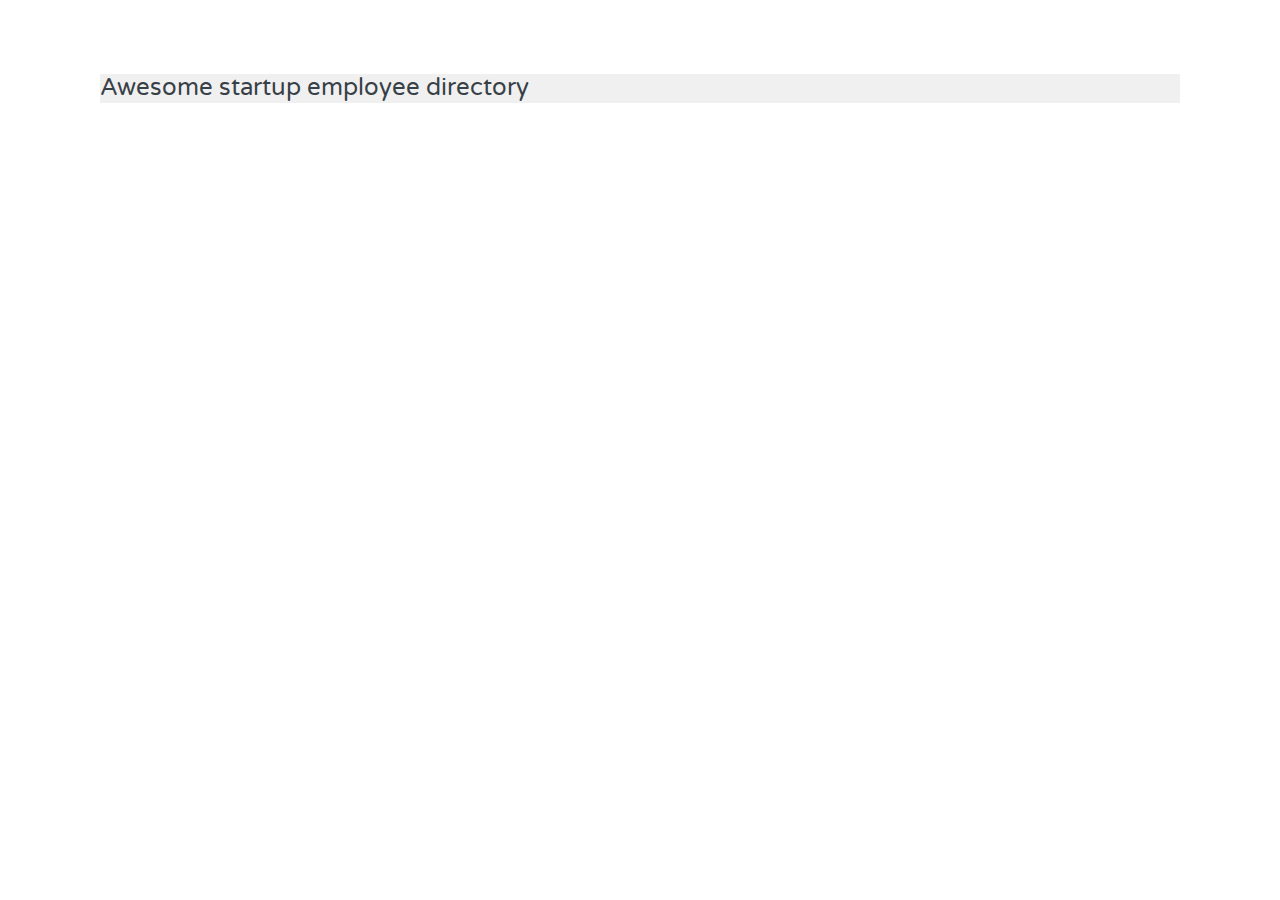
==== index.html @ 46f76759 "step 2 and 3 complete" ====
<!DOCTYPE html>
<html lang="en">

<head>
    <meta charset="UTF-8">
    <title>Awesome Startup Employee Directory</title>
    <link href='http://fonts.googleapis.com/css?family=Varela+Round' rel='stylesheet' type='text/css'>
    <link rel="stylesheet" href="css/main.css">
    <script src="https://code.jquery.com/jquery-3.2.1.min.js" integrity="sha256-hwg4gsxgFZhOsEEamdOYGBf13FyQuiTwlAQgxVSNgt4="
        crossorigin="anonymous"></script>
    <script src="js/widget.js"></script>
</head>

<body>
    <div class="container centered">
        <h1>Awesome startup employee directory</h1>
        <div id="employees">
        </div>
    </div>
    <!-- The Modal -->
    <div id="myModal" class="modal">
        <!-- Modal content -->
        <div class="modal-content">
            <div class="modal-header">
                <span class="close">&times;</span>
                <p id="modal-un">user.name</p>
                <img id="modal-image" src="https://randomuser.me/api/portraits/men/1.jpg" alt="">
            </div>
            <div class="modal-body">
                    <p id="modal-name"></p>
                    <p id="modal-email">example.name@gmail.com</p>
            </div>
            <div class="modal-footer">
                    <p id="modal-phone">(123)456789</p>
                    <p id="modal-address">123 example stree,ex4 4mp</p>
                    <p id="modal-dob">07 Aug 1987</p>
            </div>
        </div>
    </div>
</body>

</html>
---- css/main.css ----
body {
    background: #fff;
    padding: 50px 0 0;
    font-family: "Varela Round", "Helvetica Neue", Helvetica, Arial, sans-serif;
    font-size: 62.5%;
}

h1,
h2 {
  font-size: 2.4em;
  font-weight: 500;
  margin-bottom: 8px;
  color: #384047;
  line-height: 1.2;
}

.container {
    background: #f0f0f0;
    max-width: 1080px;
    /* position: relative; */
    height: 100%;
  }

.centered {
    margin: 0 auto;
}

ul {
    margin: 0 auto;
    text-align: center;
}

.employee {
    width: 25%;
    background: #fff;
    border: 1px solid lightgray;
    display: inline-block;
    vertical-align: top;
    padding: 15px;
    margin: 10px;
    border-radius: 10px;
}

.employee-hover {
    background: lightgray;
}

.employee img {
    float: left;
    border-radius: 50%;
}

.employee .details {
    float: right;
    width: 50%;
}
/* The Modal (background) */
.modal {
    display: none; /* Hidden by default */
    position: fixed; /* Stay in place */
    z-index: 1; /* Sit on top */
    padding-top: 100px; /* Location of the box */
    left: 0;
    top: 0;
    width: 100%; /* Full width */
    height: 100%; /* Full height */
    overflow: auto; /* Enable scroll if needed */
    background-color: rgb(0,0,0); /* Fallback color */
    background-color: rgba(0,0,0,0.4); /* Black w/ opacity */
}

.modal p {
    text-align: center;
}

.modal #modal-un {
    margin-top: 30px;
    color: darkgray;
}

.modal img {
    border-radius: 50%;
    margin: auto;
    padding: 10px;
}

.test {
    display: block; 
}

/* Modal Content */
.modal-content {
    position: relative;
    background-color: #fefefe;
    margin: auto;
    padding: 0;
    border: 1px solid #888;
    width: 30%;
    box-shadow: 0 4px 8px 0 rgba(0,0,0,0.2),0 6px 20px 0 rgba(0,0,0,0.19);
    -webkit-animation-name: animatetop;
    -webkit-animation-duration: 0.4s;
    animation-name: animatetop;
    animation-duration: 0.4s
}

/* Add Animation */
@-webkit-keyframes animatetop {
    from {top:-300px; opacity:0} 
    to {top:0; opacity:1}
}

@keyframes animatetop {
    from {top:-300px; opacity:0}
    to {top:0; opacity:1}
}

/* The Close Button */
.close {
    color: gray;
    float: right;
    font-size: 28px;
    font-weight: bold;
}

.close:hover,
.close:focus {
    color: lightgray;
    text-decoration: none;
    cursor: pointer;
}

.modal-header {
    padding: 2px 16px;
    color: white;
}

.modal-body {padding: 2px 16px;}

.modal-footer {
    padding: 2px 16px;
}
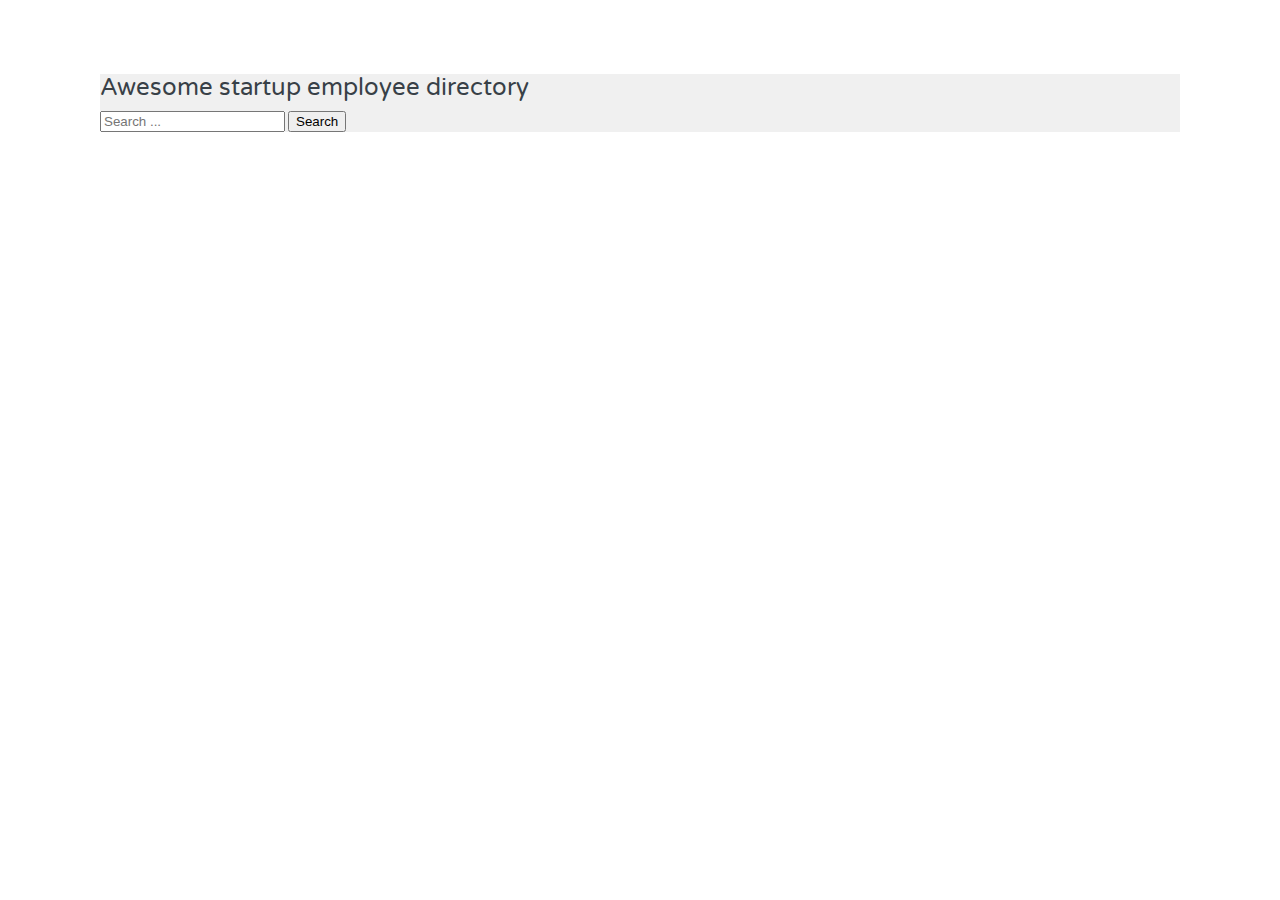
==== commit 23d6a7cf: "CSS changes" ====
--- a/index.html
+++ b/index.html
@@ -14,6 +14,10 @@
 <body>
     <div class="container centered">
         <h1>Awesome startup employee directory</h1>
+        <div id="search">
+            <input placeholder="Search ...">
+            <button id="search-btn">Search</button>
+        </div>
         <div id="employees">
         </div>
     </div>
@@ -35,6 +39,10 @@
                     <p id="modal-address">123 example stree,ex4 4mp</p>
                     <p id="modal-dob">07 Aug 1987</p>
             </div>
+            <div class="modal-nav">
+                <span class="nav-button" id="previous">previous</span>
+                <span class="nav-button" id="next">next</span>
+            </div>
         </div>
     </div>
 </body>
--- a/css/main.css
+++ b/css/main.css
@@ -75,13 +75,15 @@
 
 .modal #modal-un {
     margin-top: 30px;
-    color: darkgray;
+    color: black;
+    font-weight: bold;
 }
 
 .modal img {
     border-radius: 50%;
-    margin: auto;
-    padding: 10px;
+    display: block;
+    margin-left: auto;
+    margin-right: auto;
 }
 
 .test {
@@ -101,6 +103,24 @@
     -webkit-animation-duration: 0.4s;
     animation-name: animatetop;
     animation-duration: 0.4s
+}
+
+.modal-nav {
+    margin-bottom: 2em;
+}
+
+.nav-button:hover {
+    cursor: pointer;
+    color: #888;
+}
+
+#next{
+    float: right;
+    margin-right: 1.5em;
+}
+
+#previous {
+    margin-left: 1.5em;
 }
 
 /* Add Animation */
